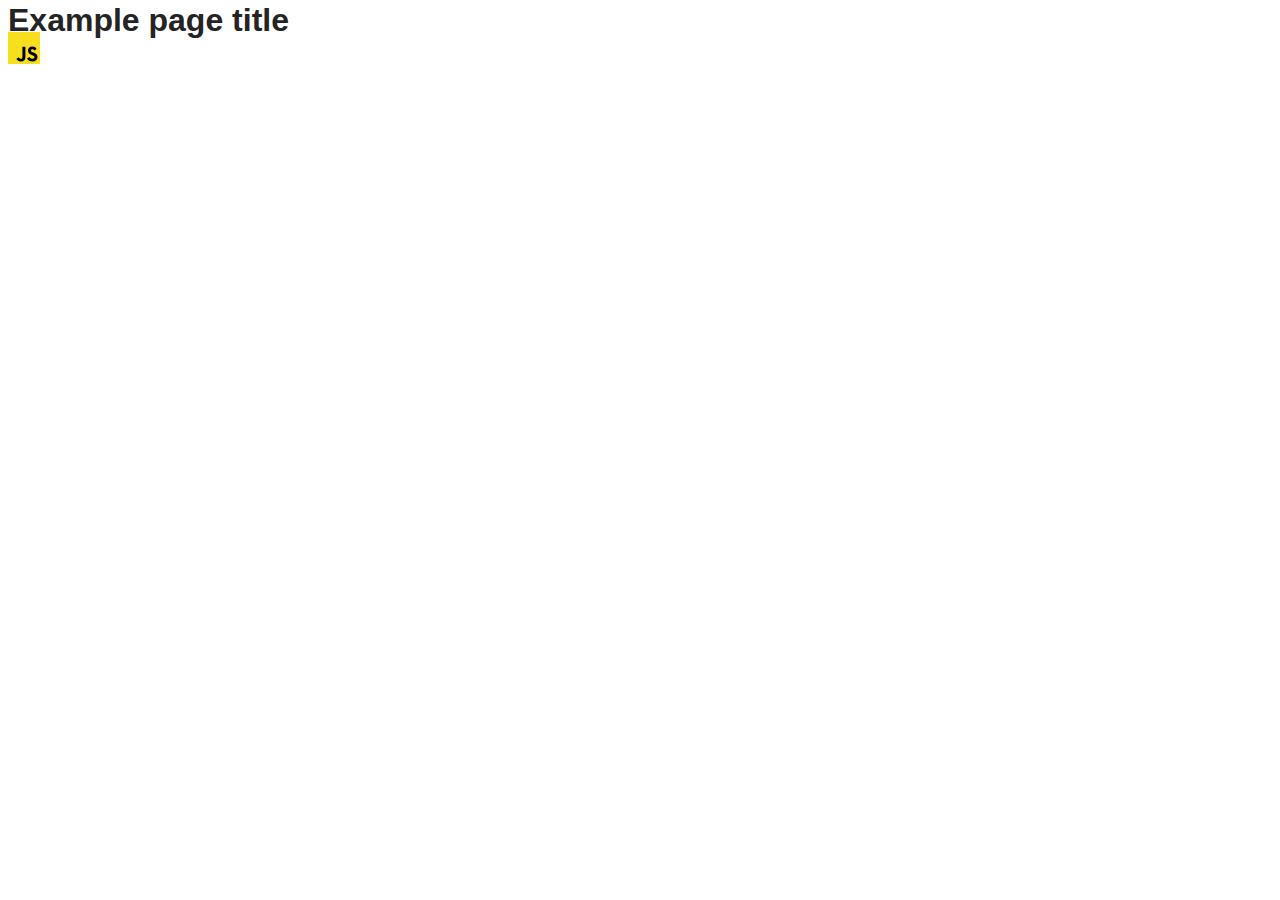
==== src/index.html @ 0b79cb94 "Initial commit" ====
<!DOCTYPE html>
<html lang="en">
  <head>
    <meta charset="UTF-8" />
    <link rel="icon" type="image/svg+xml" href="/favicon.svg" />
    <meta name="viewport" content="width=device-width, initial-scale=1.0" />
    <title>Vanilla App Template</title>
    <link rel="stylesheet" href="./css/styles.css" />
  </head>
  <body>
    <load ="partials/header.html" />

    <section>
      <h1>Example page title</h1>
      <!-- Path to images as from index.html file -->
      <img src="./img/javascript.svg" alt="" />
    </section>

    <!-- Loads the specified .html file -->
    <load ="partials/vite-promo.html" />

    <script type="module" src="./main.js"></script>
  </body>
</html>
---- src/css/styles.css ----
/**
  |============================
  | include css partials with
  | default @import url()
  |============================
*/
@import url('./reset.css');
@import url('./vite-promo.css');
@import url('./header.css');

:root {
  font-family: Inter, Avenir, Helvetica, Arial, sans-serif;
  font-size: 16px;
  line-height: 24px;
  font-weight: 400;

  color: #242424;
  background-color: rgba(255, 255, 255, 0.87);

  font-synthesis: none;
  text-rendering: optimizeLegibility;
  -webkit-font-smoothing: antialiased;
  -moz-osx-font-smoothing: grayscale;
  -webkit-text-size-adjust: 100%;
}
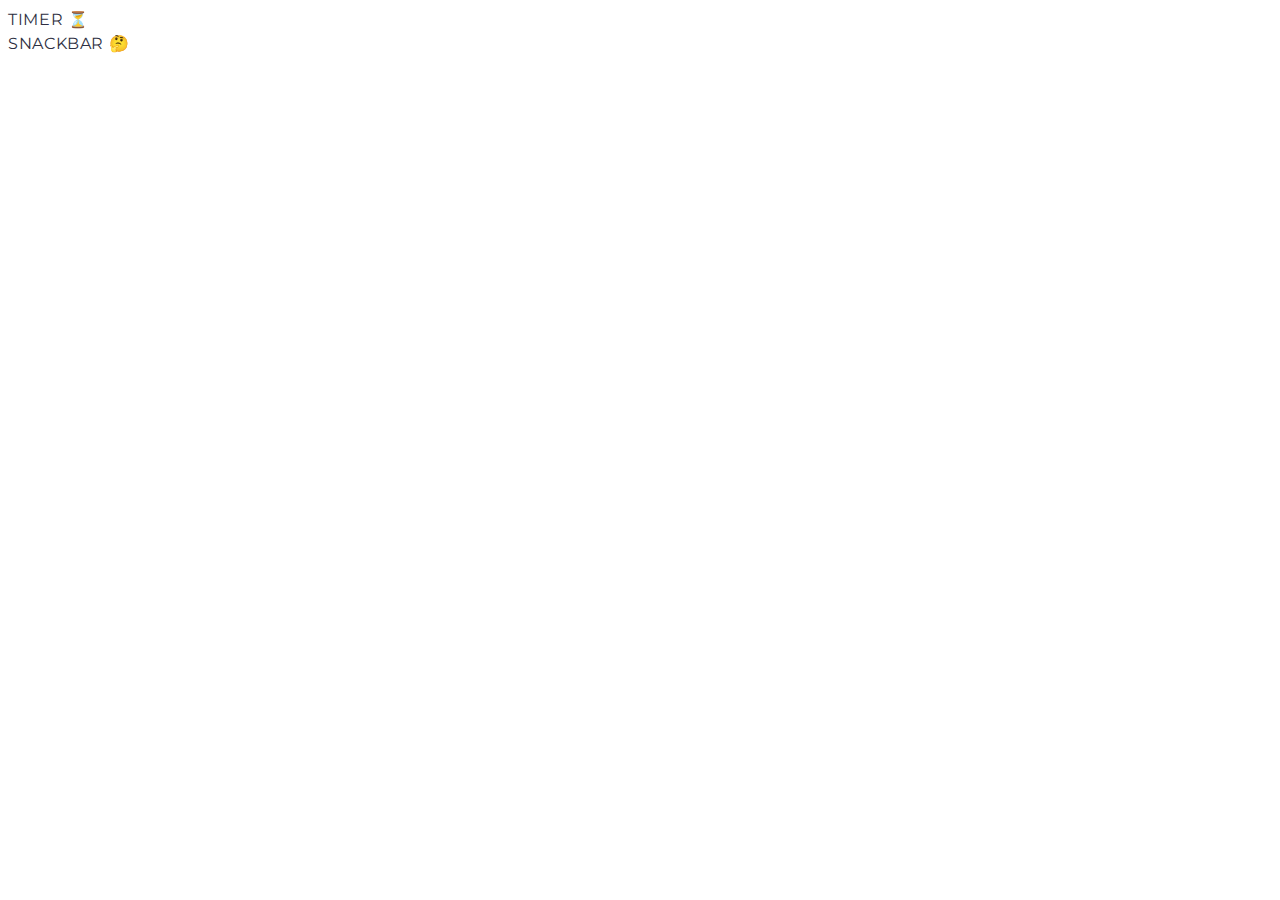
==== commit 0cc84dcb: "update" ====
--- a/src/index.html
+++ b/src/index.html
@@ -5,20 +5,22 @@
     <link rel="icon" type="image/svg+xml" href="/favicon.svg" />
     <meta name="viewport" content="width=device-width, initial-scale=1.0" />
     <title>Vanilla App Template</title>
+    <link rel="preconnect" href="https://fonts.googleapis.com" />
+    <link rel="preconnect" href="https://fonts.gstatic.com" crossorigin />
+    <link
+      href="https://fonts.googleapis.com/css2?family=Montserrat:ital,wght@0,100..900;1,100..900&display=swap"
+      rel="stylesheet"
+    />
     <link rel="stylesheet" href="./css/styles.css" />
   </head>
   <body>
-    <load ="partials/header.html" />
-
-    <section>
-      <h1>Example page title</h1>
-      <!-- Path to images as from index.html file -->
-      <img src="./img/javascript.svg" alt="" />
-    </section>
-
-    <!-- Loads the specified .html file -->
-    <load ="partials/vite-promo.html" />
+    <nav>
+      <ul>
+        <li><a href="./1-timer.html">TIMER ⏳</a></li>
+        <li><a href="./2-snackbar.html">SNACKBAR 🤔</a></li>
+      </ul>
+    </nav>
 
     <script type="module" src="./main.js"></script>
   </body>
-</html>
+</html>--- a/src/css/styles.css
+++ b/src/css/styles.css
@@ -5,21 +5,5 @@
   |============================
 */
 @import url('./reset.css');
-@import url('./vite-promo.css');
-@import url('./header.css');
-
-:root {
-  font-family: Inter, Avenir, Helvetica, Arial, sans-serif;
-  font-size: 16px;
-  line-height: 24px;
-  font-weight: 400;
-
-  color: #242424;
-  background-color: rgba(255, 255, 255, 0.87);
-
-  font-synthesis: none;
-  text-rendering: optimizeLegibility;
-  -webkit-font-smoothing: antialiased;
-  -moz-osx-font-smoothing: grayscale;
-  -webkit-text-size-adjust: 100%;
-}
+@import url('./1-timer.css');
+@import url('./2-snackbar.css');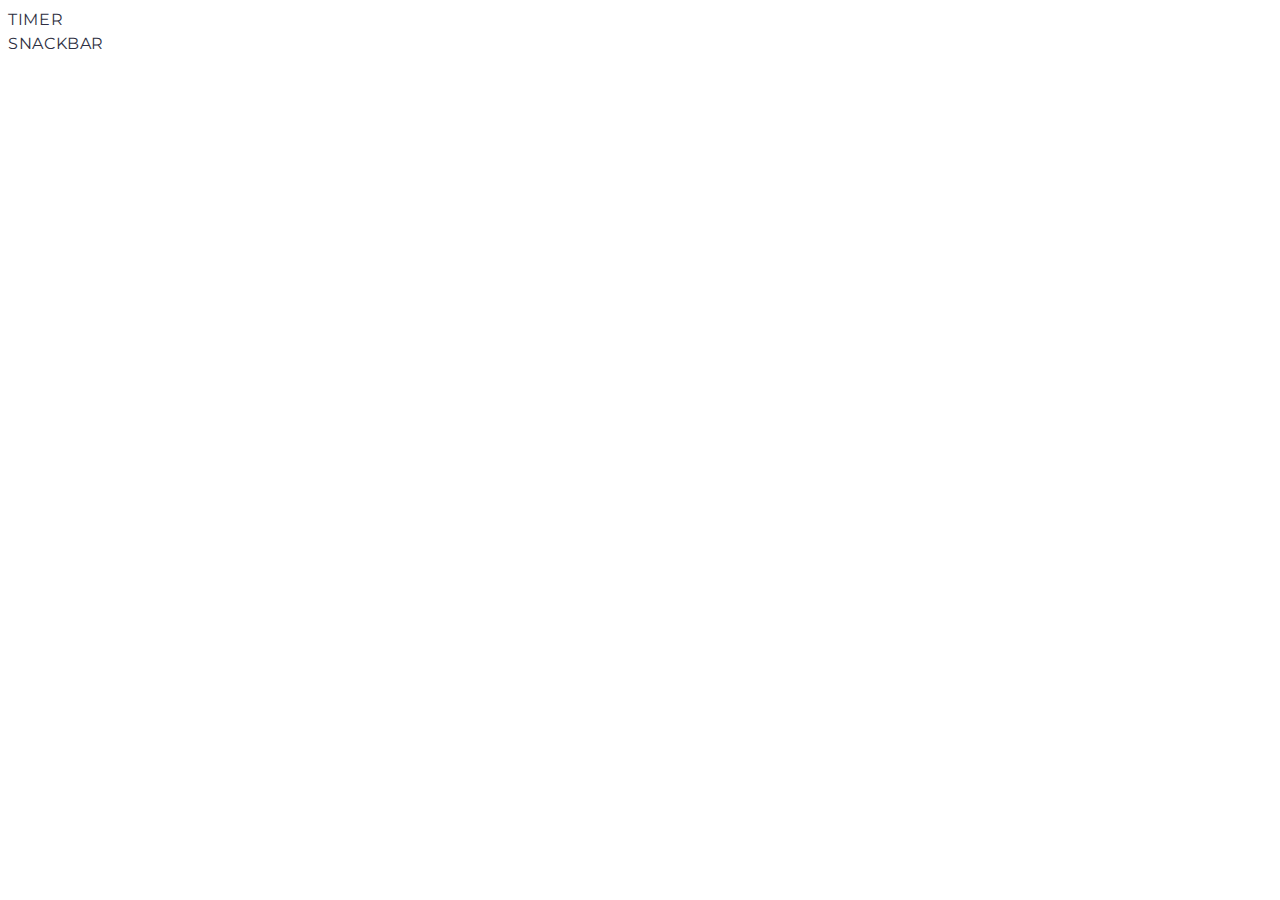
==== commit a7080bf3: "Update index.html" ====
--- a/src/index.html
+++ b/src/index.html
@@ -16,8 +16,8 @@
   <body>
     <nav>
       <ul>
-        <li><a href="./1-timer.html">TIMER ⏳</a></li>
-        <li><a href="./2-snackbar.html">SNACKBAR 🤔</a></li>
+        <li><a href="./1-timer.html">TIMER</a></li>
+        <li><a href="./2-snackbar.html">SNACKBAR</a></li>
       </ul>
     </nav>
 
